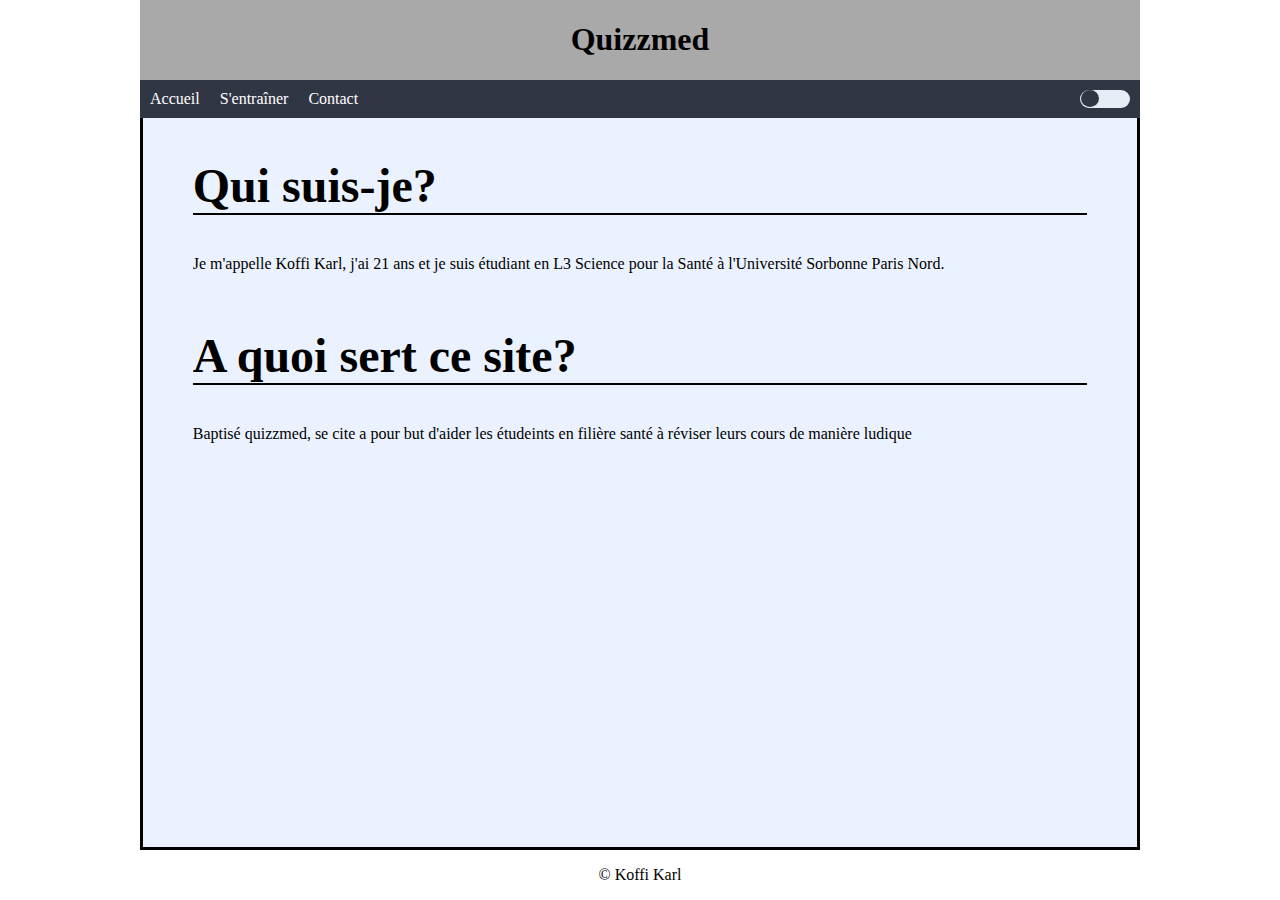
==== index.html @ fa04e707 "Files to create website: First version" ====
<!DOCTYPE html>
<html lang="fr">

	<head>
		<meta charset="utf-8">
		<meta name="viewport" content="width=device-width, initial-scale=1.0">
		<title>Quizzmed</title>
		<link rel="icon" type="image/ico" href="images/favicon.ico">
		<link rel="stylesheet" type="text/css" href="CSS/styles.css">
	</head>
	<body>

		<header class="header notranslate"> <!-- Top of the page -->
			<h1>Quizzmed</h1>
		</header>

		<nav class="navbar notranslate"> <!-- Used to display the basic links in the home page -->
			<ul class="nav-list">
				<li><a href="" target="_self">Accueil</a></li>
				<li><a href="sessions.html" target="_self">S'entraîner</a></li>
				<!--<li><a href="comprendre.html" target="_self">FAQ</a></li> -->
				<li><a href="contact.html" target="_self">Contact</a></li>
				<label class="switch">
				  <input type="checkbox" id="switch-input">
				  <span class="slider round"></span>
				</label>
			</ul>
		</nav>

		<div class="main_content">
			<article class="art_1">
				<h2>Qui suis-je?</h2>
				
				<p>Je m'appelle Koffi Karl, j'ai 21 ans et je suis étudiant en L3 Science pour la Santé à l'Université Sorbonne Paris Nord.</p>
			</article>

			<article class="art_1">
				<h2>A quoi sert ce site?</h2>

				<p>Baptisé quizzmed, se cite a pour but d'aider les étudeints en filière santé à réviser leurs cours de manière ludique</p>
			</article>
			<button id="scrollButton"><p class="arrow-up"></p></button>
		</div>

		<footer class="footer">
			<p>© Koffi Karl</p>
		</footer>
		<script src="JS/scripts.js"></script>
	<body>
</html>
---- CSS/styles.css ----
@import "stylesquizzmed.css";

:root {
  /* Default colors */
  --background-light: white; /* Light mode background color */
  --text-light: black; /* Light mode text color */
  --body-background-light:rgb(235, 242, 255);
  --linkolor-light:blue;

  --background-dark: rgb(36, 37, 46); /* Dark mode background color */
  --text-dark: rgb(232, 235, 250); /* Dark mode text color */
  --body-background-dark:rgb(51, 51, 51);
  --linkolor-dark:orange;

  --transition-duration: 0.4s; /* Transition duration */
  --summtable-colors: rgb(219, 184, 114);
}

/* light mode */
:root.light-mode {
  --background-color: var(--background-light); 
  --text-color: var(--text-light);
  --body-background-color: var(--body-background-light);
  --linkolor: var(--linkolor-light);
}

/* Dark mode */
:root.dark-mode {
  --background-color: var(--background-dark);
  --text-color: var(--text-dark);
  --body-background-color: var(--body-background-dark);
  --linkolor: var(--linkolor-dark);
}

body {display: flex; 
	flex-direction: column; 
	min-height: 100vh; 
	background-color: var(--background-color);
	color: var(--text-color);
	transition: background-color var(--transition-duration), color var(--transition-duration);
	margin: 0 auto;
	max-width: 1000px;
	min-width:300px;
	font-family: Times New Roman;
}
.highlight{
	color: red;
}

a{
	text-decoration: none;
	color: var(--linkolor);
}
a:hover{
	text-decoration: underline;
}
a:visited{
	color:purple;
}

h2{
	font-size: 3em;
}

h3{
	font-size: 1.5em;
}

h4{
	font-size: 1.2em;
}

.hidden_div{
	/*border: 2px solid red;*/
	display: flex;
	flex-direction: column;
	min-width: 500px;
	width: 100%;
	max-width: 100%;
}

figcaption{
	text-decoration: underline;
}

.gallery_counter {
	text-decoration: none;
}

article{
	overflow: auto;
}

table, th, td{
	border: 2px solid black;
}

th{
	background-color: lightgray;
	color: black;
}

table{
	width: 100%;
	border-collapse: collapse;
	margin-top: 10px;
	/*margin:0 auto;*/
}

td, th{
	text-align: center;
	margin:0;
}

td{
	max-width: 100px;
	max-height: 100px;
}

	.enemy_table img{ 
		display: inline-block;
		max-width: 40px;
		height: auto;
		/*border: 1px solid blue;*/
	}

.sub_header{
	display: flex;
	align-items: center;
	border-bottom: 2px solid black;
	margin-top: 10px;

	/*border:2px solid greenyellow;*/
}

	.sub_header h3, h4{
		padding-right: 10px;
	}

	.sub-section-article{
		 margin-left: 5%;
	}

.summary_header{
	position: absolute;
	display: none;
	/*border: 2px solid brown;*/
}

.hidden_table{
	background-color: var(--summtable-colors);
}

	.hidden_table ul{
		margin:0;
		list-style-type: circle;
		text-align: left;
	}

	.hidden_table ol{
		text-align: left;
	}

	.hidden_table a{
		text-decoration: none;
		color: var(--text-color);
	}

	.hidden_table a:hover{
		background-color: darkgrey;
	}

.toggle_button{
	
}

	.toggle_button:hover{
		background-color: darkgrey;
	}

.collapsible-section {
  /*Just here as a tag*/
}

.invisible_button {
  position: absolute;
}

/* NEW GALLERY DATA */
.galerie-container {
		padding-top: 20px;
		margin: 0 auto;
		/*border: 3px solid greenyellow;*/
    display: flex;
    flex-direction: row;
    align-items: center;
    max-width: max-content;
    
}

.image-container {
	width: 50%;
	/*border: 3px solid green;*/
    position: relative;
    margin-bottom: 10px;
}

	.image-container img {
	    max-width: 100%;
	    max-height: auto;
	    height: auto;
	}

.button-container {
    position: relative;
    width: max-content;
    margin: 0 auto;
}

/* Styling for the arrow buttons */
.arrow-up {
width: 0; 
height: 0; 
padding: 0;
margin: 0;
border-left: 8px solid transparent;
border-right: 8px solid transparent;
border-bottom: 8px solid black;
}

.arrow-down {
width: 0; 
height: 0; 
padding: 0;
margin: 0;
border-left: 8px solid transparent;
border-right: 8px solid transparent;
border-top: 8px solid black;
}

.arrow-button {
    margin: 0 10px;
    width: 0;
    height: 0;
    /*background-color: #4CAF50;*/
    /*border: 2px solid red ;*/
    /*color: white;*/
    /*border: none;*/
    cursor: pointer;
    position: relative;
    background: transparent;
}

	/* Styling for the previous button */
	 .arrow-button.prev {
	    border-top: 10px solid transparent; /* Adjust the height of the triangle */
	    border-bottom: 10px solid transparent; /* Adjust the height of the triangle */
	    border-right: 20px solid lightgray; /* Adjust the width and color of the triangle */
	    border-top-left-radius: 10px; /* Adjust the radius of the top-left corner */
	    border-bottom-left-radius: 10px; /* Adjust the radius of the bottom-left corner */
	    border-left-color: transparent
	}

	.arrow-button.next {
	    border-top: 10px solid transparent; /* Adjust the height of the triangle */
	    border-bottom: 10px solid transparent; /* Adjust the height of the triangle */
	    border-left: 20px solid lightgray; /* Adjust the width and color of the triangle */
	    border-top-right-radius: 10px; /* Adjust the radius of the top-left corner */
	    border-bottom-right-radius: 10px; /* Adjust the radius of the bottom-left corner */
	    border-right-color: transparent
	}

	/* Hover effect for buttons */
	.arrow-button.prev:hover {
	    border-right-color: darkgrey;
	}

	.arrow-button.next:hover {
	    border-left-color: darkgrey;
	}

.iframe_tch{
	display: flex;
	flex-direction: column;
	flex:1;
	
	/*border: 1px solid black;*/
	max-width: 1000px;
	max-height: auto;
	width: auto;
	padding-bottom: 10px
}

	.iframe_tch iframe{
		border: 3px solid black;
		margin:0 auto;
		width: 552px;
		height: auto;
	}
/**/
.header{
	text-align: center; 
	color: black;
	background-color: darkgrey; 
	padding: 0px;
}

.navbar {
	background-color: rgb(49, 54, 69); 
	padding: 0px 0px ;
	margin: 0;
	z-index: 2;		    
}

	.nav-list {
	    list-style-type: none;
	    margin: 0px;
	    padding: 10px 10px 10px 0px;
	    display: flex;
	    flex-direction: row;
	}

	.nav-list li {
	    margin-right: 0px;
	    padding: 0px;
	}

	.nav-list li a {
	    color: rgb(255, 255, 255);
	    text-decoration: none;
	    padding: 10px;
	}

	.nav-list li a:hover { /*Put in evidence the menu selection*/
		padding: 10px;
	    background-color: darkgrey;
	    cursor: pointer;				    
	}
	

	.dropdown-menu {
	    display: none;
	    list-style-type: none;
	    position: absolute;
	    background-color: rgb(49, 54, 69);
	    padding: 5px 0px 0px 0px;
	    
	    margin-top: 10px;
	}

		.dropdown-menu li {
			text-align: center;
			max-height: max-content;
				margin:0px 0px 5px 0px;						    
		}

		.dropdown-menu li a{
			padding:0px 10px;
		}

		.dropdown-menu li a:hover{
			padding: 5px 10px;
			text-decoration: underline;
			color: darkgrey;
	    background-color: rgb(49, 54, 69);				    
		}

		.dropdown:hover .dropdown-menu {
		    display: block;
		}

	.dropdown-menu-blocked {
	    display: block;
	    list-style-type: none;
	    position: absolute;
	    background-color: rgb(49, 54, 69);
	    padding: 5px 0px 0px 0px;
	    
	    margin-top: 10px;
	}

		.dropdown-menu-blocked li {
			text-align: center;
			max-height: max-content;
			margin:0px 0px 5px 0px;						    
		}

		.dropdown-menu-blocked li a{
			padding:0px 10px;
		}

		.dropdown-menu-blocked li a:hover{
			padding: 5px 10px;
			text-decoration: underline;
			color: darkgrey;
	    background-color: rgb(49, 54, 69);				    
		}

.footer{
	border-top: 3px black solid; 
	text-align: center; 
	margin-top: auto;
}

.page_title{
	margin-top: 10px;
}
	.page_title h2{
		padding-bottom: 10px;
	}

.art_1 {
	text-align: justify; 
	/*border:3px solid blue*/

}
	.art_1 h1 {
		/*text-align: center;*/
		border-bottom: 2px solid black;
	}

.main_content {
	flex:1; 
	min-height: 100%; 
	margin: 0% 0% 0% 0%; 
	border-right:3px solid black;
	border-left:3px solid black;
	text-align: justify;
	background-color: var(--body-background-color); /*rgb(235, 242, 255)*/
	color: var(--text-color);
}

.main_content h2{
	border-bottom: 2px solid black;
}

.main_content article{
	width: 90%;
	margin: 0 auto;
}

.main_content_2 {
	display:flex; 
	flex:1; 
	background: var(--body-background-color);
	color: var(--text-color);
	padding: 0 1%;
	border-right:3px solid black;
	border-left:3px solid black;
}
	
.main_content_sub {
	flex:1; 
	margin: 0% auto; 
	/*border:3px solid blue;*/
	text-align: justify; 
	width: calc(100% - 200px);
	/*max-width: 95%;*/
	overflow: auto;
	position: relative;
}
	
.main_content_sub h2 {
	text-align: center; 
	/*border: 3px solid greenyellow;*/
	margin:0
}

.main_content_sub h3 {
	text-align: left; 
	/*border: 3px solid greenyellow;*/
	margin:0
}

.main_content_sub h4 {
	text-align: center; 
	/*border: 3px solid lightpink; */
	margin:0
}

.main_content_sub p {
	margin-top: 5px;
	margin-bottom: 5px;
}

.main_content_sub figure, img {
	width: 100%;
	height: auto; 
	margin: 0 auto; 
	display: block;
}

.main_content_sub figcaption {
    text-align: center;
    font-style: italic;
}

.main_content_sub ul {
	list-style-type: none;
	text-align: left; 
	/*border: 3px solid greenyellow;*/
	margin:0;
	margin-top: 10px;
	
}

.main_content_sub li {
	padding-bottom:10px;
}

.main_content_sub .hidden_table ul{
	margin-top: 0;
	margin:0;
	padding-left:10px;
	list-style-type: circle;
	text-align: left;
}

.main_content_sub .hidden_table li{
	padding-bottom:5px;
}

.main_content_sub .hidden_table ol{
	padding-top:5px;
	padding-right: 20px;
}

/**/
.sub_picture img{
	width: min(50%, 500px);
	height: auto; 
	margin: 0 auto; 
	padding-top: 10px;
	display: block;
}

.sub_picture figcaption{
	text-align: center;
    font-style: italic;
    padding-bottom: 10px;
}

.sub_picture_2 img{ /*Used for pictures applied in a table*/
	width: min(50%, 100px);
	height: auto; 
	margin: 0 auto; 
	padding-top: 0px;
	display: block;
}

.sub_picture figcaption{
	text-align: center;
    font-style: italic;
    padding-bottom: 10px;
}

.space_section{
	margin-bottom: 20px;
}

.table_of_content {
	margin: 0% 0% 0% 0%; 
	border: 3px dotted black;
	background-color: var(--summtable-colors);
	padding: 5px 0;
	padding-right: 10px;
	height: max-content; 
	max-width: 200px; 
	max-height: max-content; 
	margin-right: 10px; /*Used to separate the table of content and the text body*/
	flex:1; 
	position: sticky;
	top:0;
	z-index: 1;
	text-align: center;
	overflow: auto;
}

.table_of_content h4{
	margin:0;
	padding-bottom: 5px;
	text-decoration: underline;
}

.table_of_content ul,ol{
	margin:0;
	
	text-align: left;
}

.table_of_content a{
	text-decoration: none;
	color: color: var(--text-color);
}

.table_of_content a:hover{
	text-decoration: underline;
	/*background-color: darkgrey;*/
}

/*Scroll button data*/
#scrollButton {
    display: none;
    position: fixed;
    bottom: 20px;
    right: 20px;
    z-index: 1000;
    background-color: lightgray;
    color: #fff;
    border: none;
    border-radius: 999px;
    width: max-content;
    margin: 0;
    padding: 10px 5px;
    text-align: center;
    cursor: pointer;
    transition: opacity 0.3s ease;
			}

#scrollButton.visible {
    display: block;
}

#scrollButton:hover {
    background-color: darkgrey;
}

/*switch data*/
.switch {
  position: relative;
  display: inline-block;
  width: 50px;
  height: auto;
  margin-left: auto;
}

	.switch input { 
	  opacity: 0;
	  width: 0;
	  height: 0;
	}

.slider {
  position: absolute;
  cursor: pointer;
  top: 0;
  left: 0;
  right: 0;
  bottom: 0;
  background-color: rgb(230, 237, 247);
  -webkit-transition: .4s;
  transition: .4s;
}

	.slider:before {
	  position: absolute;
	  content: "";
	  height: 17px;
	  width: 18px;
	  left: 1px;
	  bottom: 1px;
	  background-color: rgb(49, 54, 69);
	  -webkit-transition: .4s;
	  transition: .4s;
	}

input:checked + .slider {
  background-color: darkgrey;
}

input:focus + .slider {
  box-shadow: 0 0 1px #2196F3;
}

input:checked + .slider:before {
  -webkit-transform: translateX(30px);
  -ms-transform: translateX(30px);
  transform: translateX(30px);
}

/* Rounded sliders */
.slider.round {
  border-radius: 34px;
}

.slider.round:before {
  border-radius: 50%;
}

/*sizes data*/
@media screen and (max-width: 800px) {
    .main_content {margin: 0}
    .table_of_content{
    	display: none;
    }
    .summary_header{
				display: inline-flex;
			}

		h2, p{
				text-align: left; 
			}
		.footer p{
			text-align: center;
		}
}

@media screen and (width: 830px) {
    .invisible_button{
    	display: none;
    }
}

/*font data*/
@font-face {
    font-family: 'DungeonFont';
    src: url('Fonts/Dungeons!_Font.ttf') format('truetype');
    font-style: normal;
    font-weight: normal; /*400*/
    font-display: swap;
}
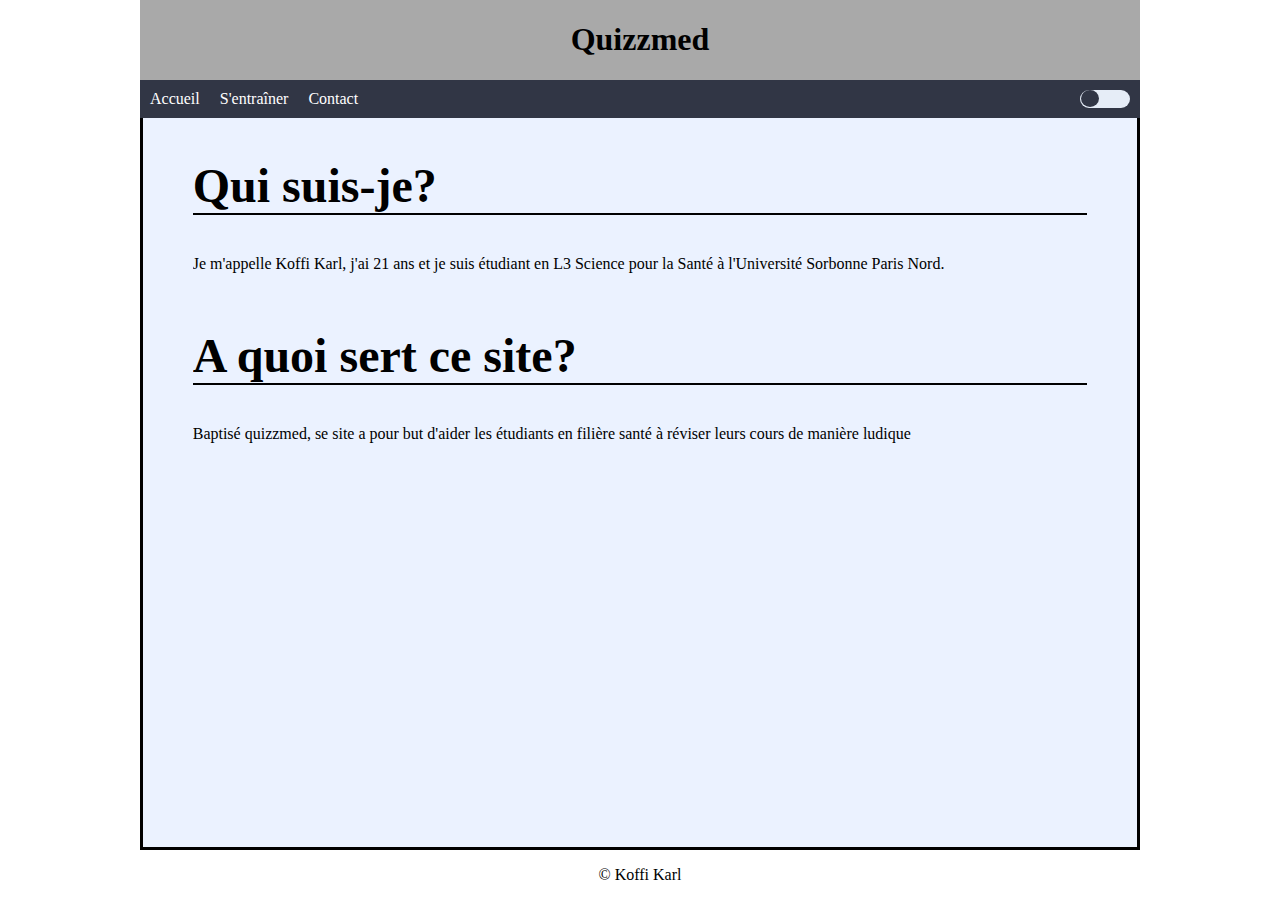
==== commit cd497d28: "Update index.html" ====
--- a/index.html
+++ b/index.html
@@ -37,7 +37,7 @@
 			<article class="art_1">
 				<h2>A quoi sert ce site?</h2>
 
-				<p>Baptisé quizzmed, se cite a pour but d'aider les étudeints en filière santé à réviser leurs cours de manière ludique</p>
+				<p>Baptisé quizzmed, se site a pour but d'aider les étudiants en filière santé à réviser leurs cours de manière ludique</p>
 			</article>
 			<button id="scrollButton"><p class="arrow-up"></p></button>
 		</div>
@@ -47,4 +47,4 @@
 		</footer>
 		<script src="JS/scripts.js"></script>
 	<body>
-</html>+</html>
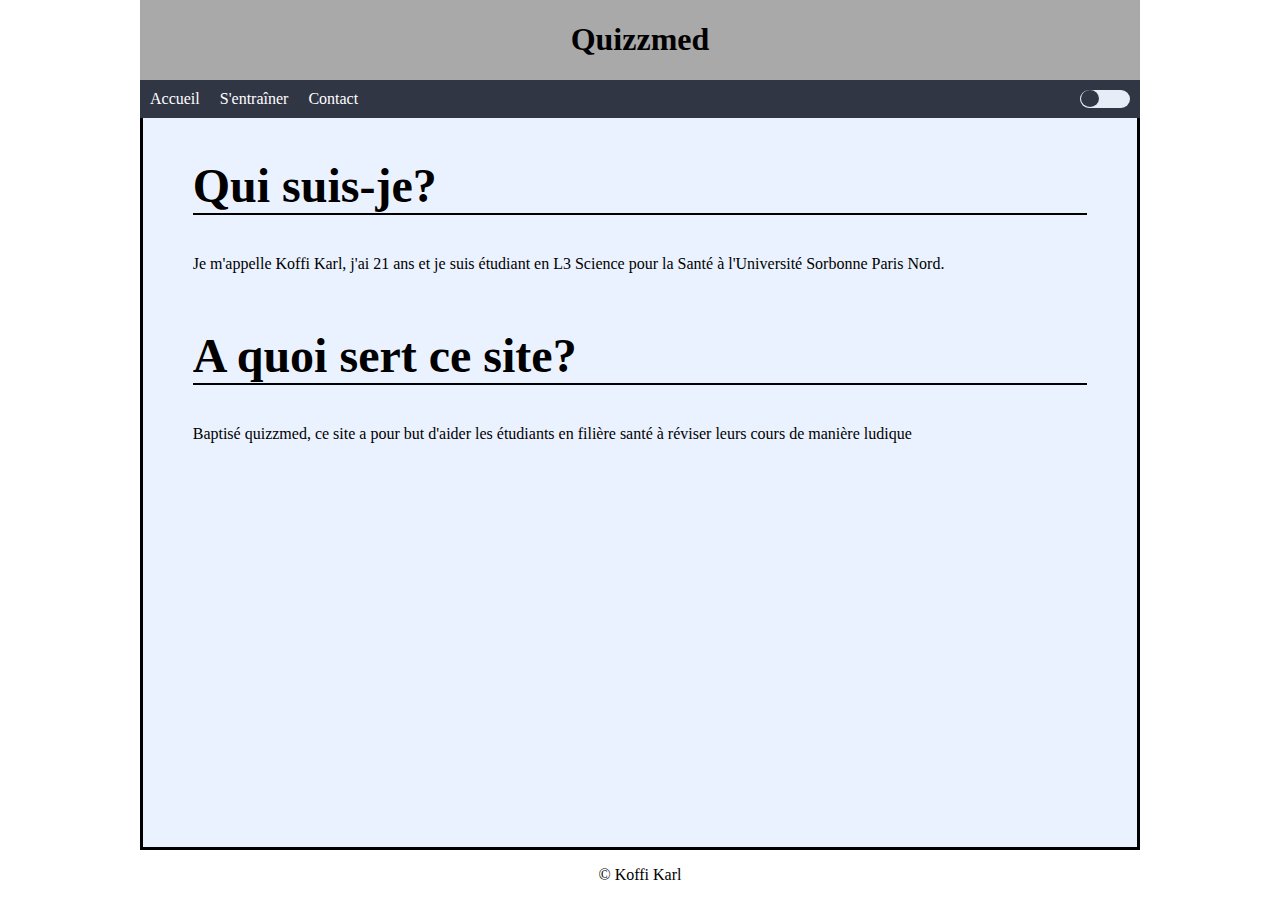
==== commit 90cae4d0: "Update index.html" ====
--- a/index.html
+++ b/index.html
@@ -37,7 +37,7 @@
 			<article class="art_1">
 				<h2>A quoi sert ce site?</h2>
 
-				<p>Baptisé quizzmed, se site a pour but d'aider les étudiants en filière santé à réviser leurs cours de manière ludique</p>
+				<p>Baptisé quizzmed, ce site a pour but d'aider les étudiants en filière santé à réviser leurs cours de manière ludique</p>
 			</article>
 			<button id="scrollButton"><p class="arrow-up"></p></button>
 		</div>
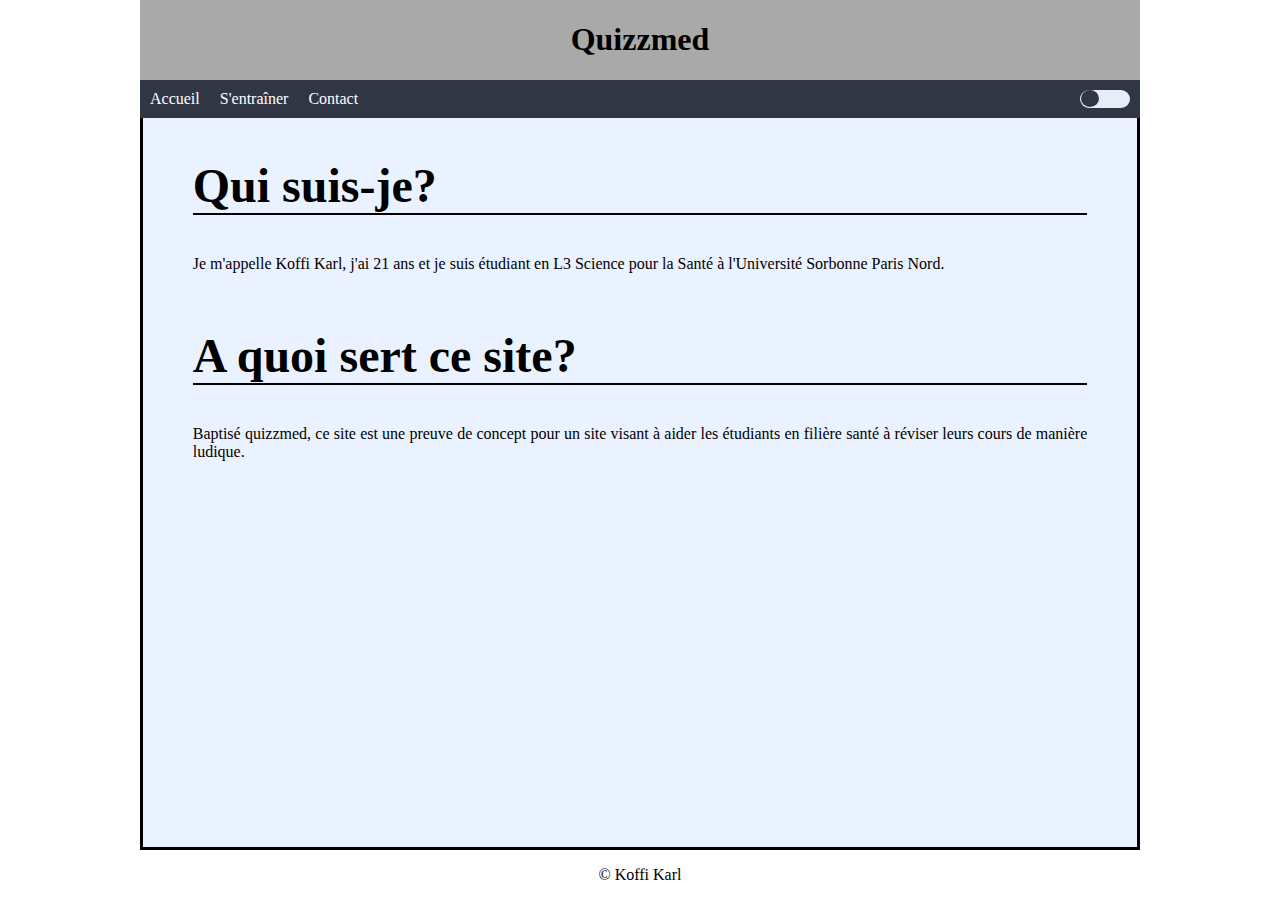
==== commit d6b6a0ec: "Update index.html" ====
--- a/index.html
+++ b/index.html
@@ -37,7 +37,7 @@
 			<article class="art_1">
 				<h2>A quoi sert ce site?</h2>
 
-				<p>Baptisé quizzmed, ce site a pour but d'aider les étudiants en filière santé à réviser leurs cours de manière ludique</p>
+				<p>Baptisé quizzmed, ce site est une preuve de concept pour un site visant à aider les étudiants en filière santé à réviser leurs cours de manière ludique.</p>
 			</article>
 			<button id="scrollButton"><p class="arrow-up"></p></button>
 		</div>
